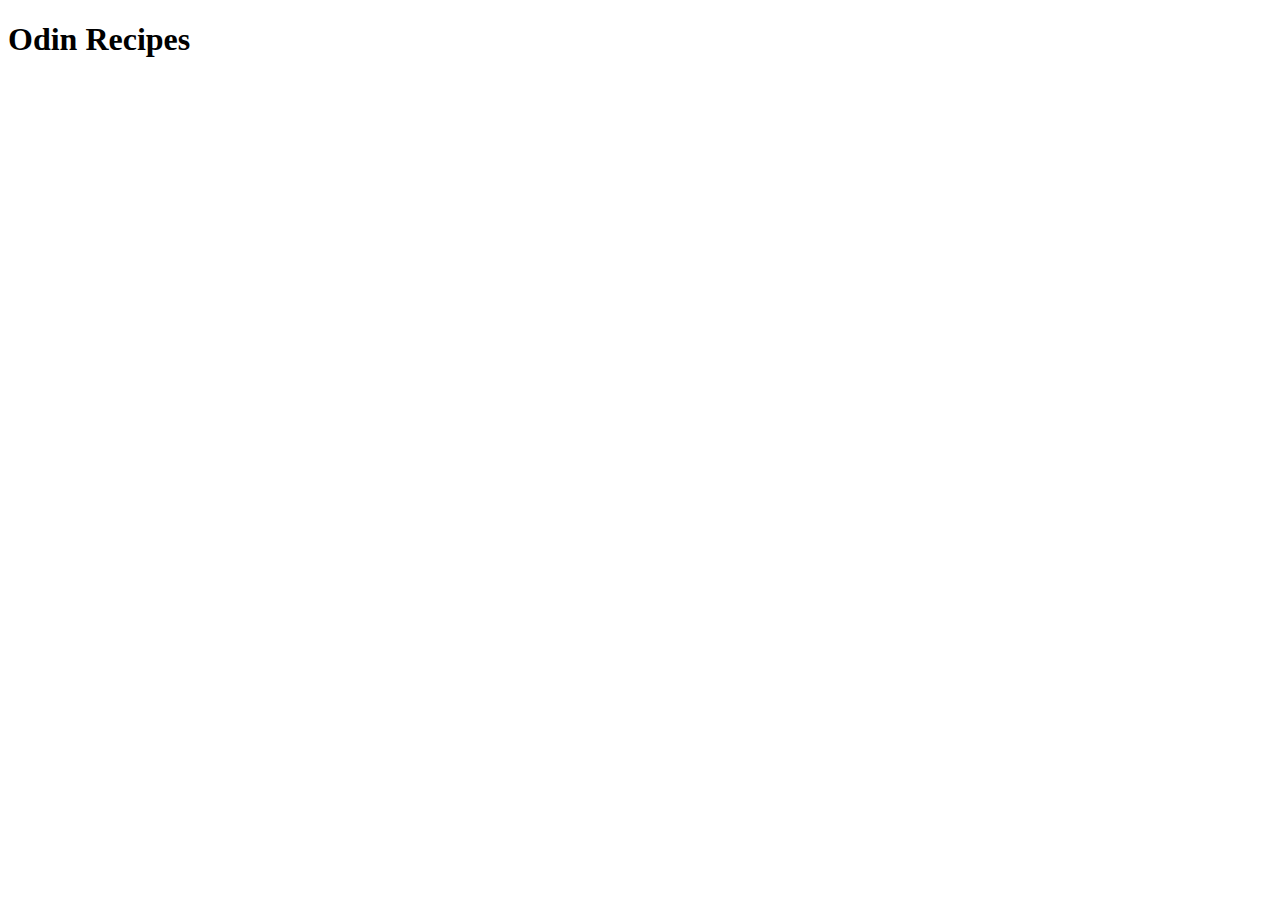
==== index.html @ 871f03b2 "add boilerplate and title to main page" ====
<!DOCTYPE html>
<html lang="en">
<head>
    <meta charset="UTF-8">
    <meta http-equiv="X-UA-Compatible" content="IE=edge">
    <meta name="viewport" content="width=device-width, initial-scale=1.0">
    <title>Document</title>
</head>
<body>
    <h1>Odin Recipes</h1>
</body>
</html>
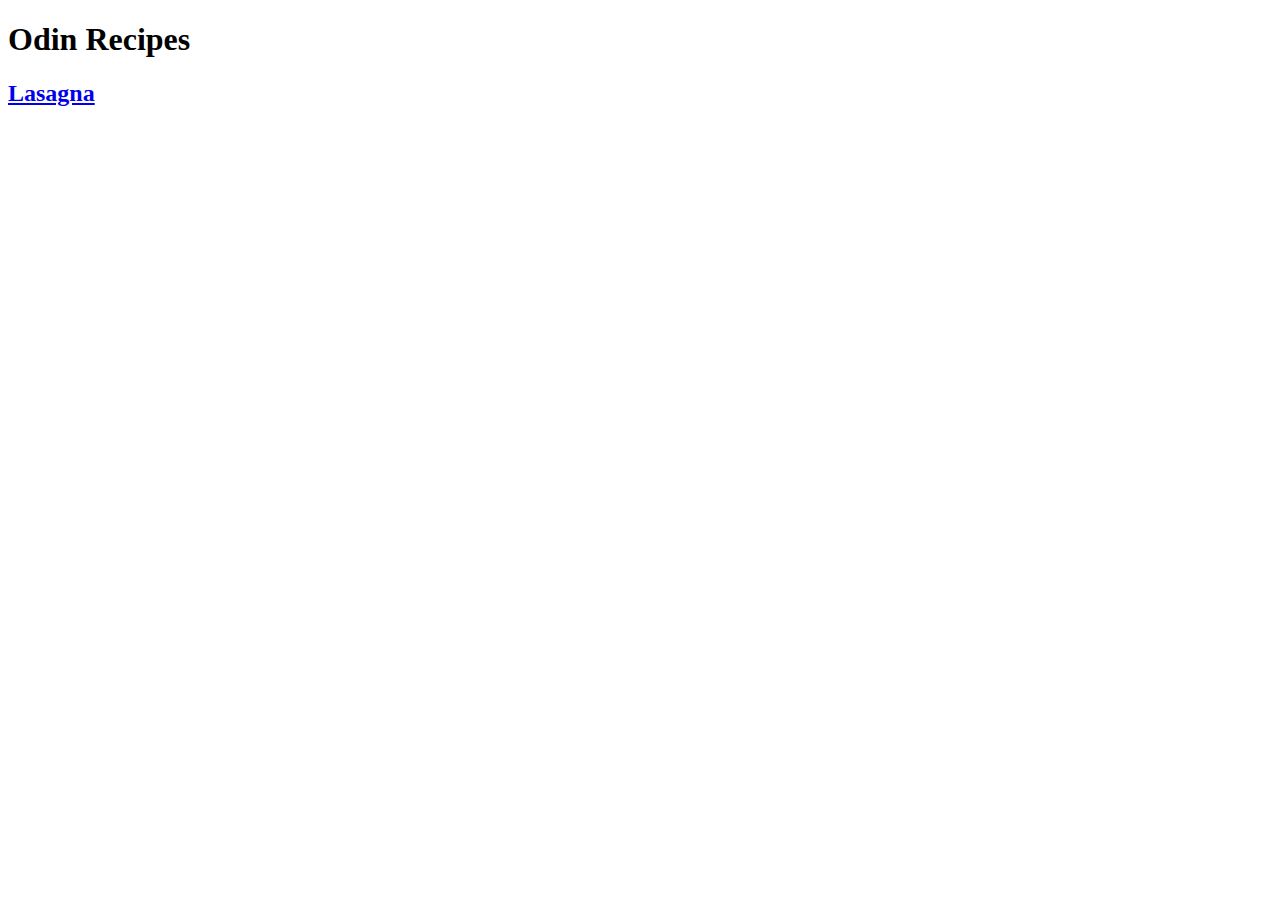
==== commit 7d5b3f56: "add link to lasagna recipe" ====
--- a/index.html
+++ b/index.html
@@ -8,5 +8,6 @@
 </head>
 <body>
     <h1>Odin Recipes</h1>
+    <h2><a href="recipes/lasagna.html">Lasagna</a></h2>
 </body>
 </html>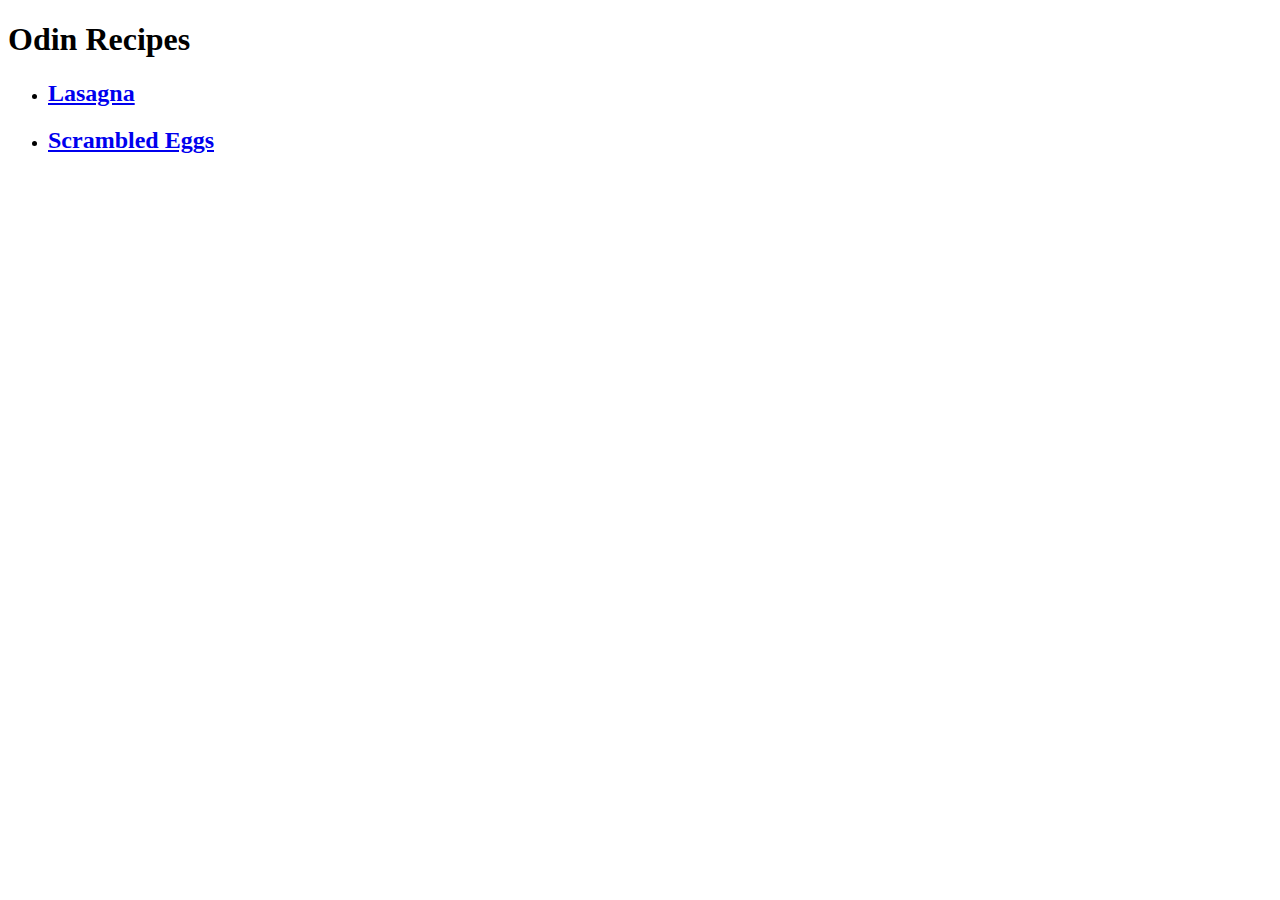
==== commit fc5df382: "link to scrambled eggs page" ====
--- a/index.html
+++ b/index.html
@@ -1,13 +1,23 @@
 <!DOCTYPE html>
 <html lang="en">
+
 <head>
     <meta charset="UTF-8">
     <meta http-equiv="X-UA-Compatible" content="IE=edge">
     <meta name="viewport" content="width=device-width, initial-scale=1.0">
     <title>Document</title>
 </head>
+
 <body>
     <h1>Odin Recipes</h1>
-    <h2><a href="recipes/lasagna.html">Lasagna</a></h2>
+    <ul>
+        <li>
+            <h2><a href="recipes/lasagna.html">Lasagna</a></h2>
+        </li>
+        <li>
+            <h2><a href="recipes/scrambled-eggs.html">Scrambled Eggs</a></h2>
+        </li>
+    </ul>
 </body>
+
 </html>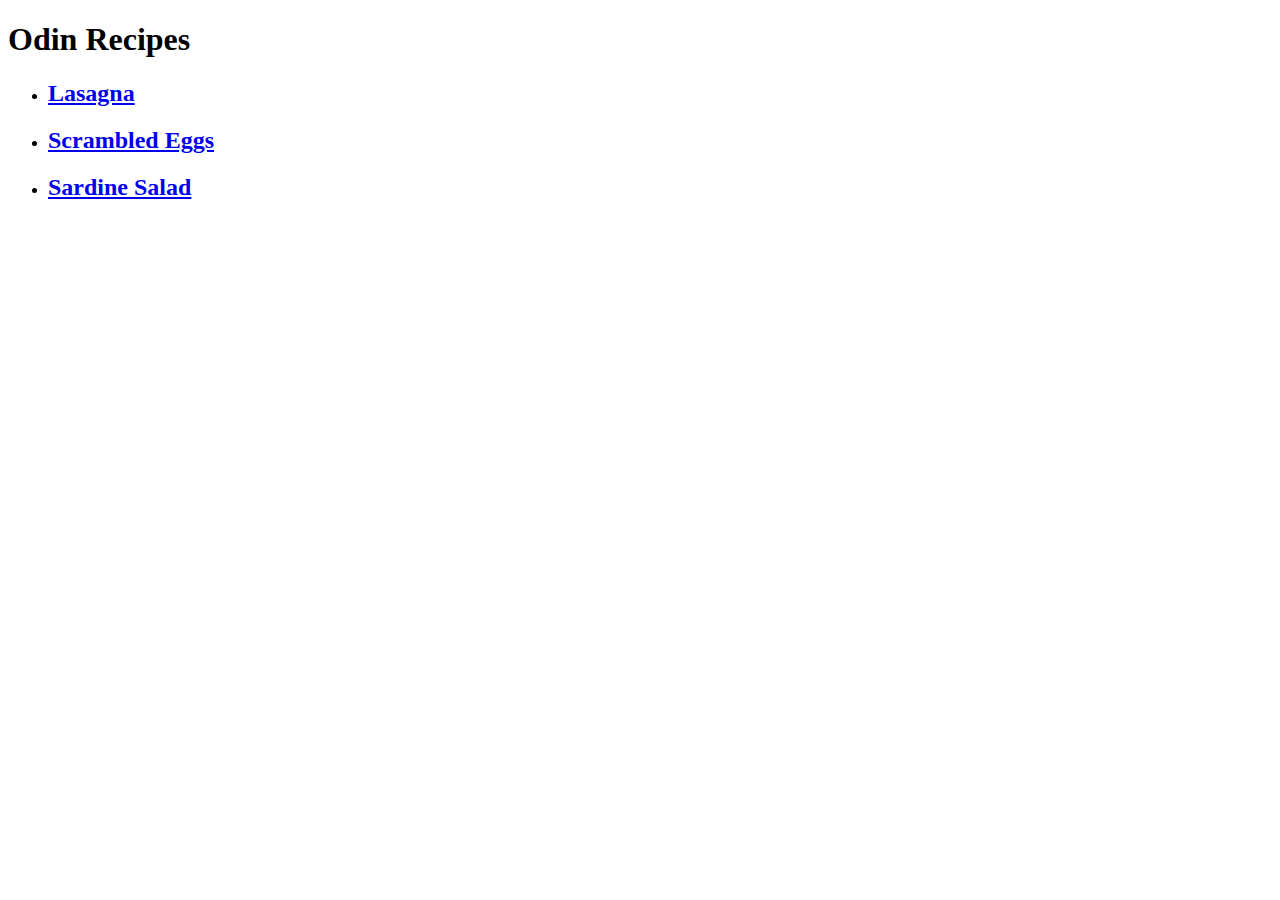
==== commit bf2f6e16: "Create sardine salad recipe and add link to main page" ====
--- a/index.html
+++ b/index.html
@@ -17,6 +17,7 @@
         <li>
             <h2><a href="recipes/scrambled-eggs.html">Scrambled Eggs</a></h2>
         </li>
+        <li><h2><a href="recipes/sardine-salad.html">Sardine Salad</a></h2></li>
     </ul>
 </body>
 
